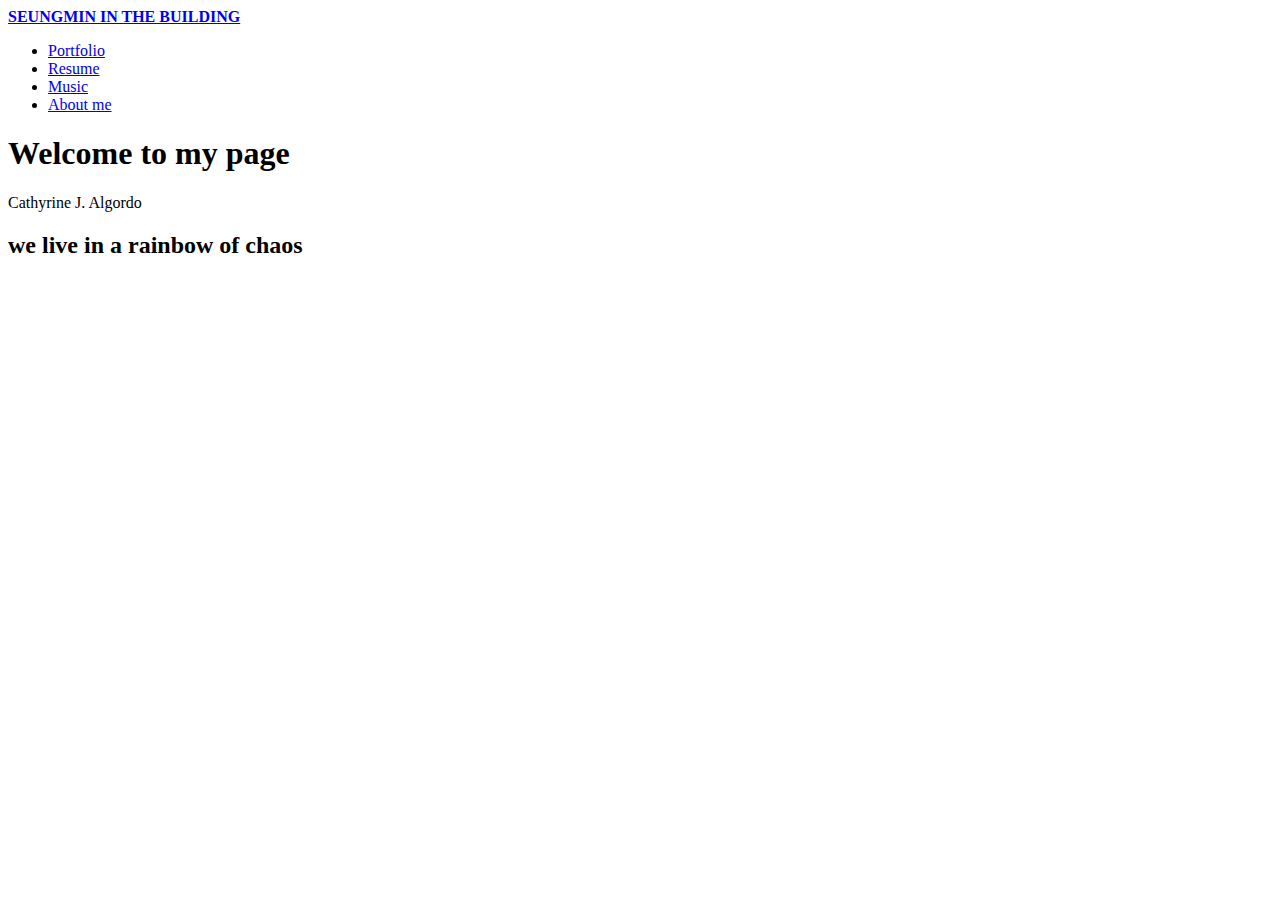
==== docs/index.html @ 99ca9c5c "Add files via upload" ====
<!<!DOCTYPE HTML>
<html lang="en">
   <head>
    <meta charset="UTF-8">
    <meta name="viewport" content="width=device-width, initial-scale=1.0">
    <title>MYPROFILEWEBSITE</title>
    <link rel="stylesheet" href="/IPT1_ALGORDO/docs/css_folder/homepage.css">
    <link rel="stylesheet" href="https://cdnjs.cloudflare.com/ajax/libs/font-awesome/6.7.1/css/all.min.css" integrity="sha512-5Hs3dF2AEPkpNAR7UiOHba+lRSJNeM2ECkwxUIxC1Q/FLycGTbNapWXB4tP889k5T5Ju8fs4b1P5z/iB4nMfSQ==" crossorigin="anonymous" referrerpolicy="no-referrer" />
   </head> 
<body>
    <nav class="navbar">
      <div class="divbar">
          <a href="/IPT1_ALGORDO/docs/index.html"><b>SEUNGMIN IN THE BUILDING</b></a>
          <ul>
            <li> <a href="/IPT1_ALGORDO/html_folder/portfolio.html">Portfolio</a></li>
            <li> <a href="/IPT1_ALGORDO/html_folder/resume.html">Resume</a></li>
            <li> <a href="/IPT1_ALGORDO/html_folder/music.html">Music</a></li>
            <li> <a href="/IPT1_ALGORDO/html_folder/About_me.html">About me</a></li>
          </ul>
      </div>
    </nav>
     
  <div class="main-container">
    <div class="container1">
      <div class="leftbar">
        <h1>Welcome to my page</h1>
        <p>Cathyrine J. Algordo</p>
      </div>
    </div>
    <div class="container">
      <div class="sidebar">
        <h2>we live in a rainbow of chaos</h2>
      </div>
    </div>
  </div>

  <footer>
  <div class="footernavi">
     <div class="socialicon">
      
<a href="https://www.facebook.com/profile.php?id=100010133525125"><i class="fab fa-facebook"></i></a>
<a href="https://www.instagram.com/inreth/profilecard/?igsh=MTN5YXJxeTR4ZjVnMA=="><i class="fab fa-Instagram"></i></a>
<a href="https://www.tiktok.com/@rine_san02?_t=8rZHiE7qgJr&_r=1"><i class="fab fa-tiktok"></i></a>
<a href="https://pin.it/mRmwqdGpD"><i class="fab fa-Pinterest"></i></a>
      
  </div>
  </div>
</footer>
</body>  
    
</html>
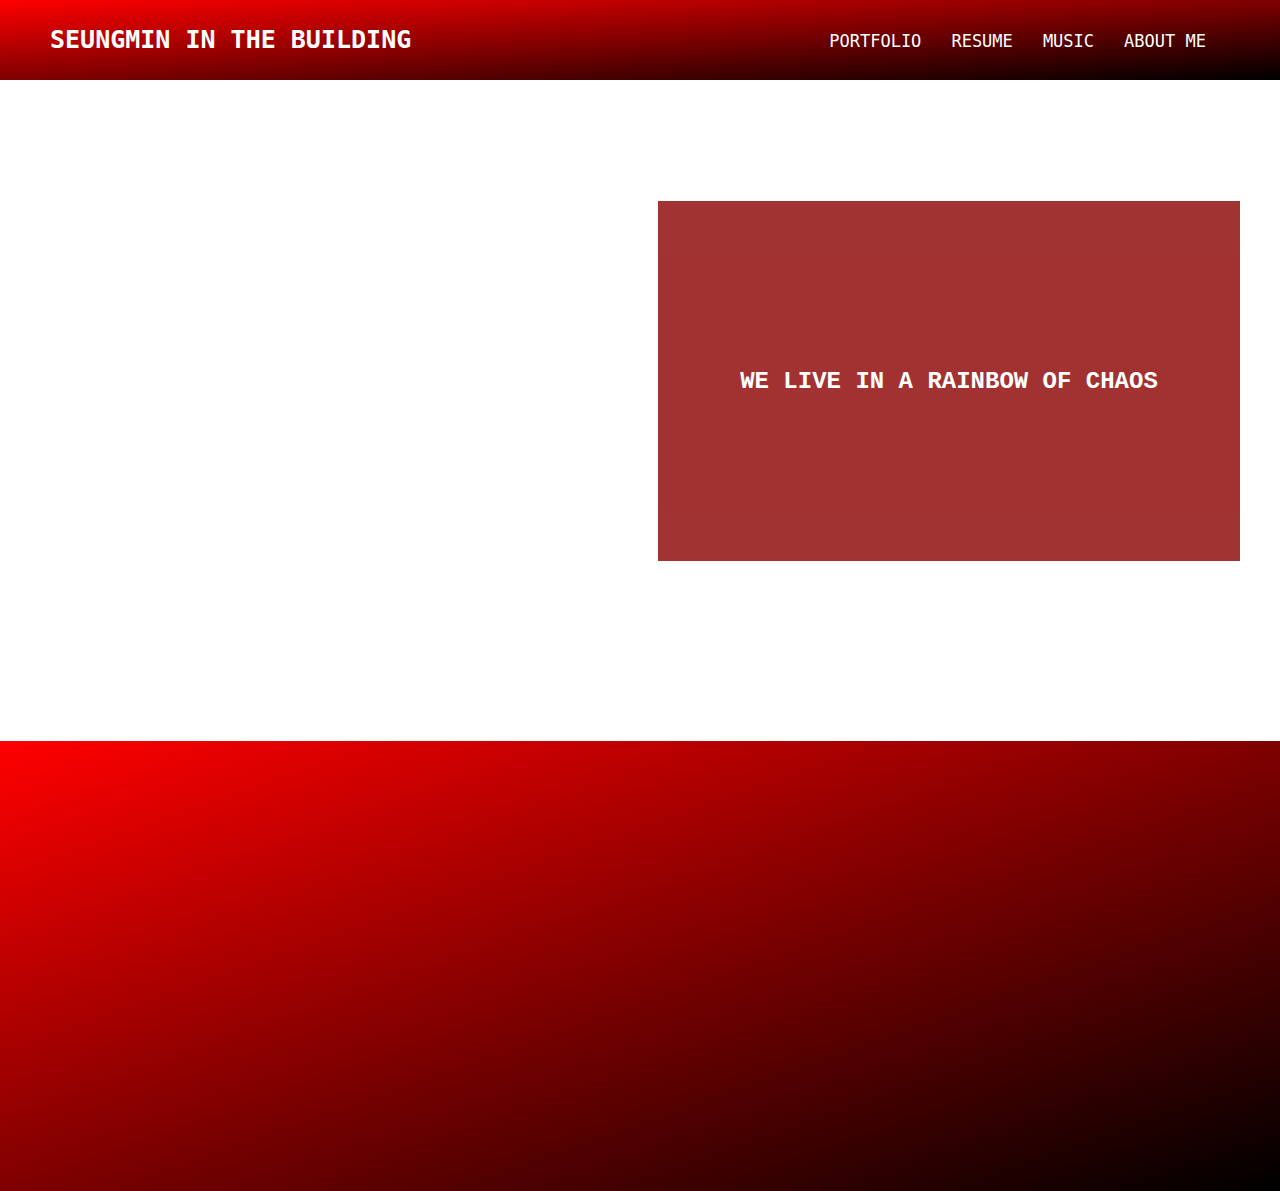
==== commit 5b8e90f7: "Update index.html" ====
--- a/docs/index.html
+++ b/docs/index.html
@@ -4,7 +4,7 @@
     <meta charset="UTF-8">
     <meta name="viewport" content="width=device-width, initial-scale=1.0">
     <title>MYPROFILEWEBSITE</title>
-    <link rel="stylesheet" href="/IPT1_ALGORDO/docs/css_folder/homepage.css">
+    <link rel="stylesheet" href="css_folder/homepage.css" type="text/css">
     <link rel="stylesheet" href="https://cdnjs.cloudflare.com/ajax/libs/font-awesome/6.7.1/css/all.min.css" integrity="sha512-5Hs3dF2AEPkpNAR7UiOHba+lRSJNeM2ECkwxUIxC1Q/FLycGTbNapWXB4tP889k5T5Ju8fs4b1P5z/iB4nMfSQ==" crossorigin="anonymous" referrerpolicy="no-referrer" />
    </head> 
 <body>
@@ -48,4 +48,4 @@
 </footer>
 </body>  
     
-</html>+</html>
--- a/docs/css_folder/homepage.css
+++ b/docs/css_folder/homepage.css
@@ -0,0 +1,134 @@
+
+html body{
+    height: 100vh;
+    margin: 0px;
+}
+* {
+     padding:0px;
+     margin: 0px;
+     text-decoration: none;
+     list-style: none;
+     box-sizing: border-box;
+ }
+ body {
+     background-image: url("/IPT1_ALGORDO/docs/images/background.jpg");
+     background-repeat: no-repeat;
+     background-attachment: fixed;
+     background-size: cover;
+     background-position: center;
+ }
+.divbar {
+     list-style: none;
+     display: space-between;
+ }
+.navbar {
+  background-image: linear-gradient(to bottom right, red, black);
+    width:100%;
+    height: 80px;
+    color: white;
+    font-family:DejaVu Sans Mono, monospace ;
+    font-size: 20px;
+    line-height: 80px;
+    padding: 0px 50px;
+    
+}
+a b{
+  text-decoration: none;
+  color: white;
+  font-size: 25px;
+}
+ul {
+    
+    float: right;
+    margin-right: 15px;
+} 
+ul li {
+    display: inline-block;
+    line-height: 80px;
+    margin: 0px 9px;
+    
+}
+ul li a {
+    color: white;
+    font-size: 17px;
+    text-transform: uppercase;
+}
+
+.main-container{
+  display: flex;
+  width: 100%;
+  justify-content: space-between;
+}
+.container{
+  height: 50%;
+  width:50%;
+  float: right;
+  display:flex;
+  justify-content: flex-end;
+  margin: 120px 40px 0px ;
+}
+.sidebar{
+  display: flex;
+  justify-content: center;
+  align-items: center;
+  padding: 80px;
+  width: 100%;
+  height: 40vh;
+  font-family: 'Courier New', Courier, monospace,cursive;
+  background-color: darkred;
+  opacity: 0.8;
+}
+.sidebar h2{
+  display: flex;
+  justify-content: center;
+}
+h2 {
+  color:white ;
+  text-transform: uppercase ;
+  
+}
+.container1{
+  display:flex;
+  height: 50vh;
+  width:50%;
+  margin: 80px 18px 80px 18px ;
+}
+.leftbar{
+  display: block;
+  margin: auto;
+  text-align: center;
+  padding: 40px 15px 40px 60px;
+}
+h1 {
+  color: white;
+  text-transform: uppercase;
+}
+p {
+  color:White;
+}
+footer{
+  background-image: linear-gradient(to bottom right, red, black);
+}
+.footernavi {
+    height:50%;
+    width:100%;
+    padding:20px 30px 25px;
+    margin-top: 50px;
+    text-align: center;
+    
+}
+.socialicon {
+  display: flex;
+  justify-content: center;
+  padding-top: 40px;
+}
+.socialicon a{
+  color: white;
+  text-decoration: none;
+  padding: 40px 20px 50px;
+  margin: 10pxpx;
+ 
+}
+.socialicon a i{
+  font-size: 35px;
+}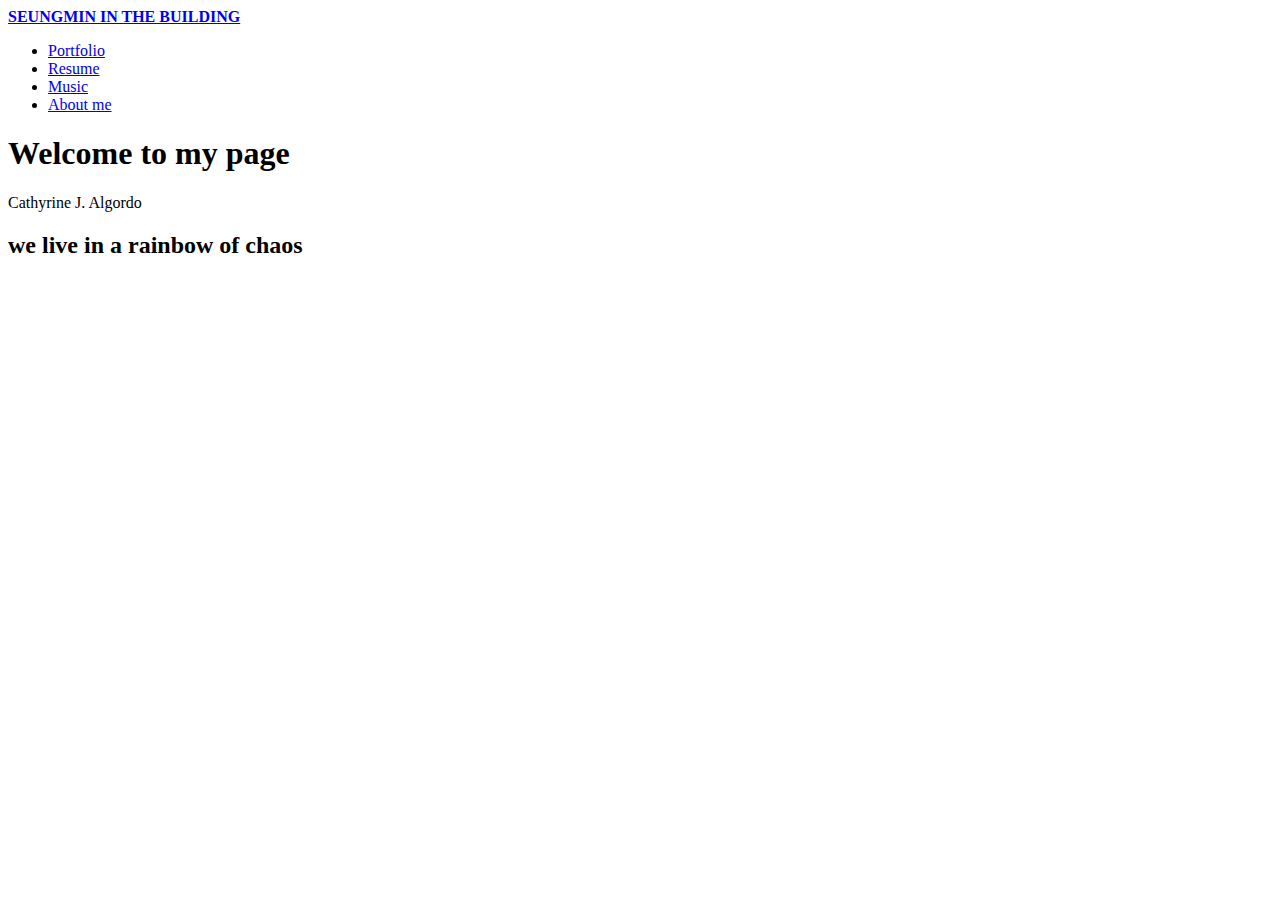
==== commit 7fd763c6: "PORTFOLIO" ====
--- a/docs/index.html
+++ b/docs/index.html
@@ -4,7 +4,7 @@
     <meta charset="UTF-8">
     <meta name="viewport" content="width=device-width, initial-scale=1.0">
     <title>MYPROFILEWEBSITE</title>
-    <link rel="stylesheet" href="css_folder/homepage.css" type="text/css">
+    <link rel="stylesheet" href="css/homepage.css" type="text/css">
     <link rel="stylesheet" href="https://cdnjs.cloudflare.com/ajax/libs/font-awesome/6.7.1/css/all.min.css" integrity="sha512-5Hs3dF2AEPkpNAR7UiOHba+lRSJNeM2ECkwxUIxC1Q/FLycGTbNapWXB4tP889k5T5Ju8fs4b1P5z/iB4nMfSQ==" crossorigin="anonymous" referrerpolicy="no-referrer" />
    </head> 
 <body>
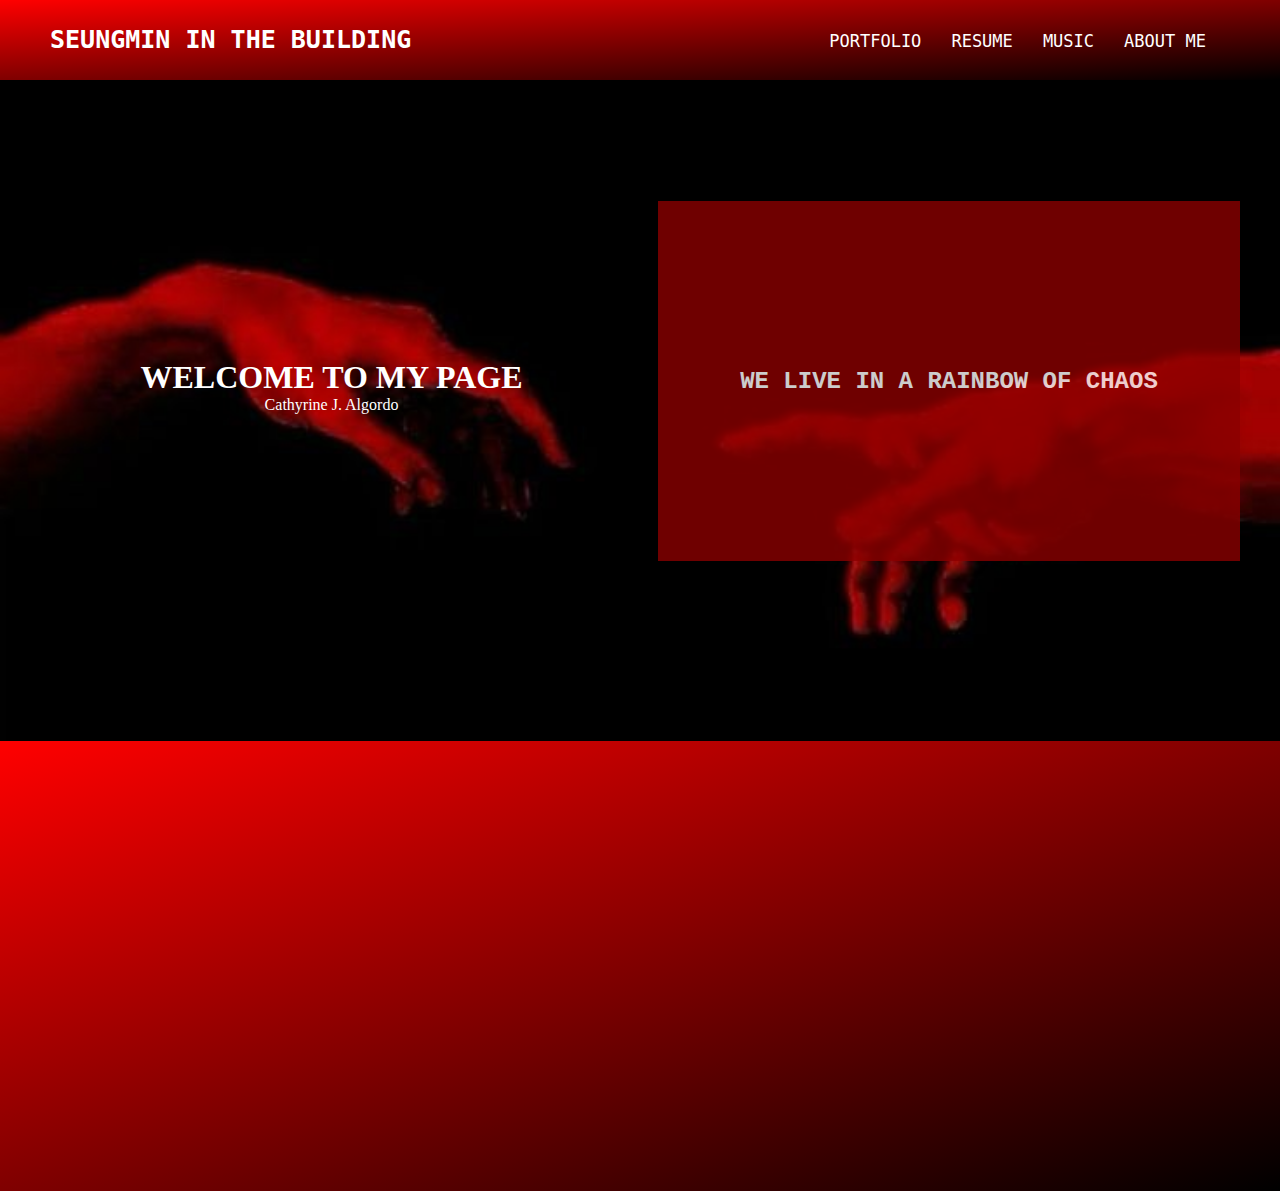
==== commit cbcf861e: "PORTFOLIO" ====
--- a/docs/index.html
+++ b/docs/index.html
@@ -4,18 +4,18 @@
     <meta charset="UTF-8">
     <meta name="viewport" content="width=device-width, initial-scale=1.0">
     <title>MYPROFILEWEBSITE</title>
-    <link rel="stylesheet" href="css/homepage.css" type="text/css">
+    <link rel="stylesheet" href="css_folder/homepage.css" type="text/css">
     <link rel="stylesheet" href="https://cdnjs.cloudflare.com/ajax/libs/font-awesome/6.7.1/css/all.min.css" integrity="sha512-5Hs3dF2AEPkpNAR7UiOHba+lRSJNeM2ECkwxUIxC1Q/FLycGTbNapWXB4tP889k5T5Ju8fs4b1P5z/iB4nMfSQ==" crossorigin="anonymous" referrerpolicy="no-referrer" />
    </head> 
 <body>
     <nav class="navbar">
       <div class="divbar">
-          <a href="/IPT1_ALGORDO/docs/index.html"><b>SEUNGMIN IN THE BUILDING</b></a>
+          <a href="index.html"><b>SEUNGMIN IN THE BUILDING</b></a>
           <ul>
-            <li> <a href="/IPT1_ALGORDO/html_folder/portfolio.html">Portfolio</a></li>
-            <li> <a href="/IPT1_ALGORDO/html_folder/resume.html">Resume</a></li>
-            <li> <a href="/IPT1_ALGORDO/html_folder/music.html">Music</a></li>
-            <li> <a href="/IPT1_ALGORDO/html_folder/About_me.html">About me</a></li>
+            <li> <a href="html/portfolio.html">Portfolio</a></li>
+            <li> <a href="html/resume.html">Resume</a></li>
+            <li> <a href="html/music.html">Music</a></li>
+            <li> <a href="html/About_me.html">About me</a></li>
           </ul>
       </div>
     </nav>
--- a/docs/css_folder/homepage.css
+++ b/docs/css_folder/homepage.css
@@ -0,0 +1,134 @@
+
+html body{
+    height: 100vh;
+    margin: 0px;
+}
+* {
+     padding:0px;
+     margin: 0px;
+     text-decoration: none;
+     list-style: none;
+     box-sizing: border-box;
+ }
+ body {
+     background-image: url('../images/background.jpg');
+     background-repeat: no-repeat;
+     background-attachment: fixed;
+     background-size: cover;
+     background-position: center;
+ }
+.divbar {
+     list-style: none;
+     display: space-between;
+ }
+.navbar {
+  background-image: linear-gradient(to bottom right, red, black);
+    width:100%;
+    height: 80px;
+    color: white;
+    font-family:DejaVu Sans Mono, monospace ;
+    font-size: 20px;
+    line-height: 80px;
+    padding: 0px 50px;
+    
+}
+a b{
+  text-decoration: none;
+  color: white;
+  font-size: 25px;
+}
+ul {
+    
+    float: right;
+    margin-right: 15px;
+} 
+ul li {
+    display: inline-block;
+    line-height: 80px;
+    margin: 0px 9px;
+    
+}
+ul li a {
+    color: white;
+    font-size: 17px;
+    text-transform: uppercase;
+}
+
+.main-container{
+  display: flex;
+  width: 100%;
+  justify-content: space-between;
+}
+.container{
+  height: 50%;
+  width:50%;
+  float: right;
+  display:flex;
+  justify-content: flex-end;
+  margin: 120px 40px 0px ;
+}
+.sidebar{
+  display: flex;
+  justify-content: center;
+  align-items: center;
+  padding: 80px;
+  width: 100%;
+  height: 40vh;
+  font-family: 'Courier New', Courier, monospace,cursive;
+  background-color: darkred;
+  opacity: 0.8;
+}
+.sidebar h2{
+  display: flex;
+  justify-content: center;
+}
+h2 {
+  color:white ;
+  text-transform: uppercase ;
+  
+}
+.container1{
+  display:flex;
+  height: 50vh;
+  width:50%;
+  margin: 80px 18px 80px 18px ;
+}
+.leftbar{
+  display: block;
+  margin: auto;
+  text-align: center;
+  padding: 40px 15px 40px 60px;
+}
+h1 {
+  color: white;
+  text-transform: uppercase;
+}
+p {
+  color:White;
+}
+footer{
+  background-image: linear-gradient(to bottom right, red, black);
+}
+.footernavi {
+    height:50%;
+    width:100%;
+    padding:20px 30px 25px;
+    margin-top: 50px;
+    text-align: center;
+    
+}
+.socialicon {
+  display: flex;
+  justify-content: center;
+  padding-top: 40px;
+}
+.socialicon a{
+  color: white;
+  text-decoration: none;
+  padding: 40px 20px 50px;
+  margin: 10pxpx;
+ 
+}
+.socialicon a i{
+  font-size: 35px;
+}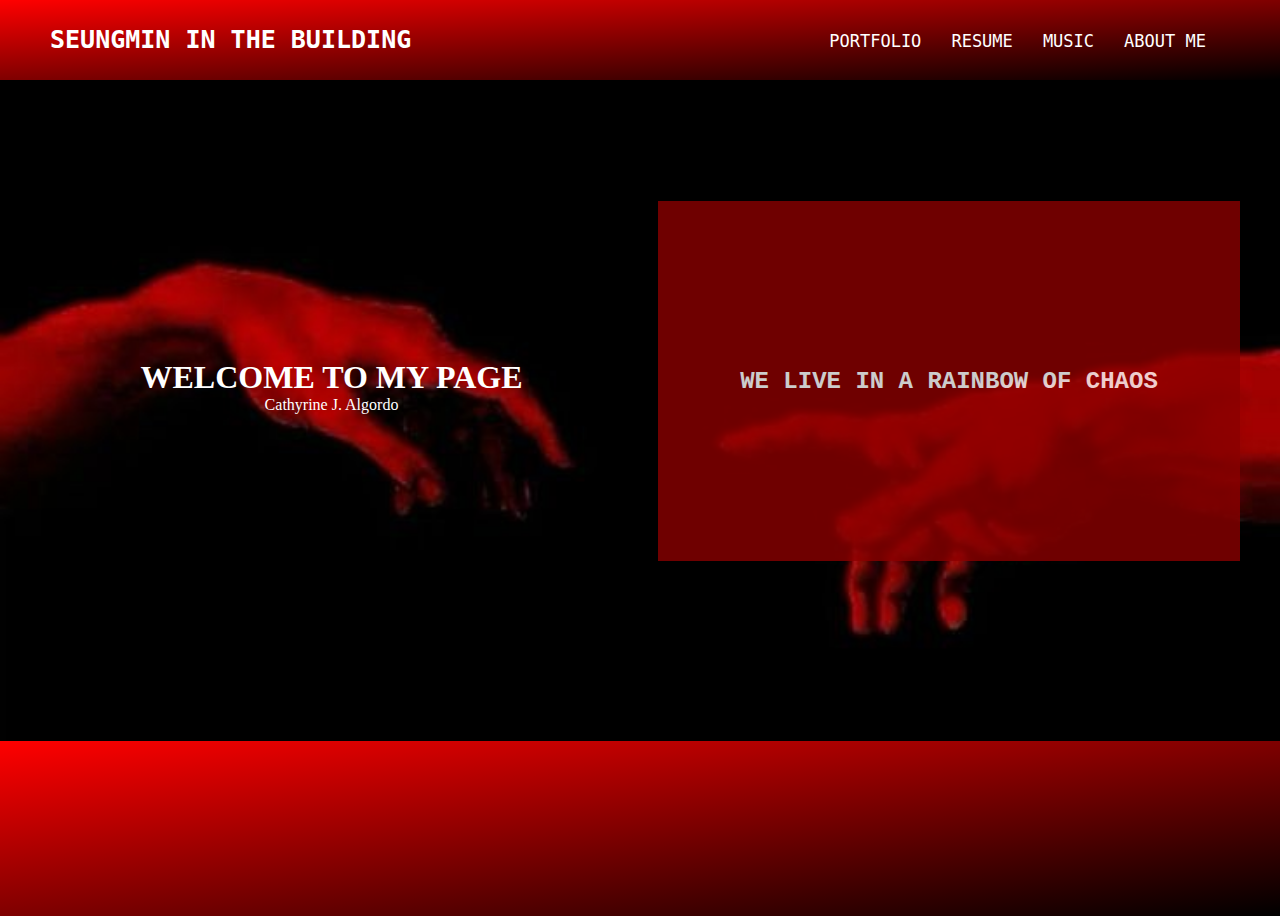
==== commit 17ba495d: "PORTFOLIO" ====
--- a/docs/index.html
+++ b/docs/index.html
@@ -1,4 +1,4 @@
-<!<!DOCTYPE HTML>
+<!DOCTYPE HTML>
 <html lang="en">
    <head>
     <meta charset="UTF-8">
